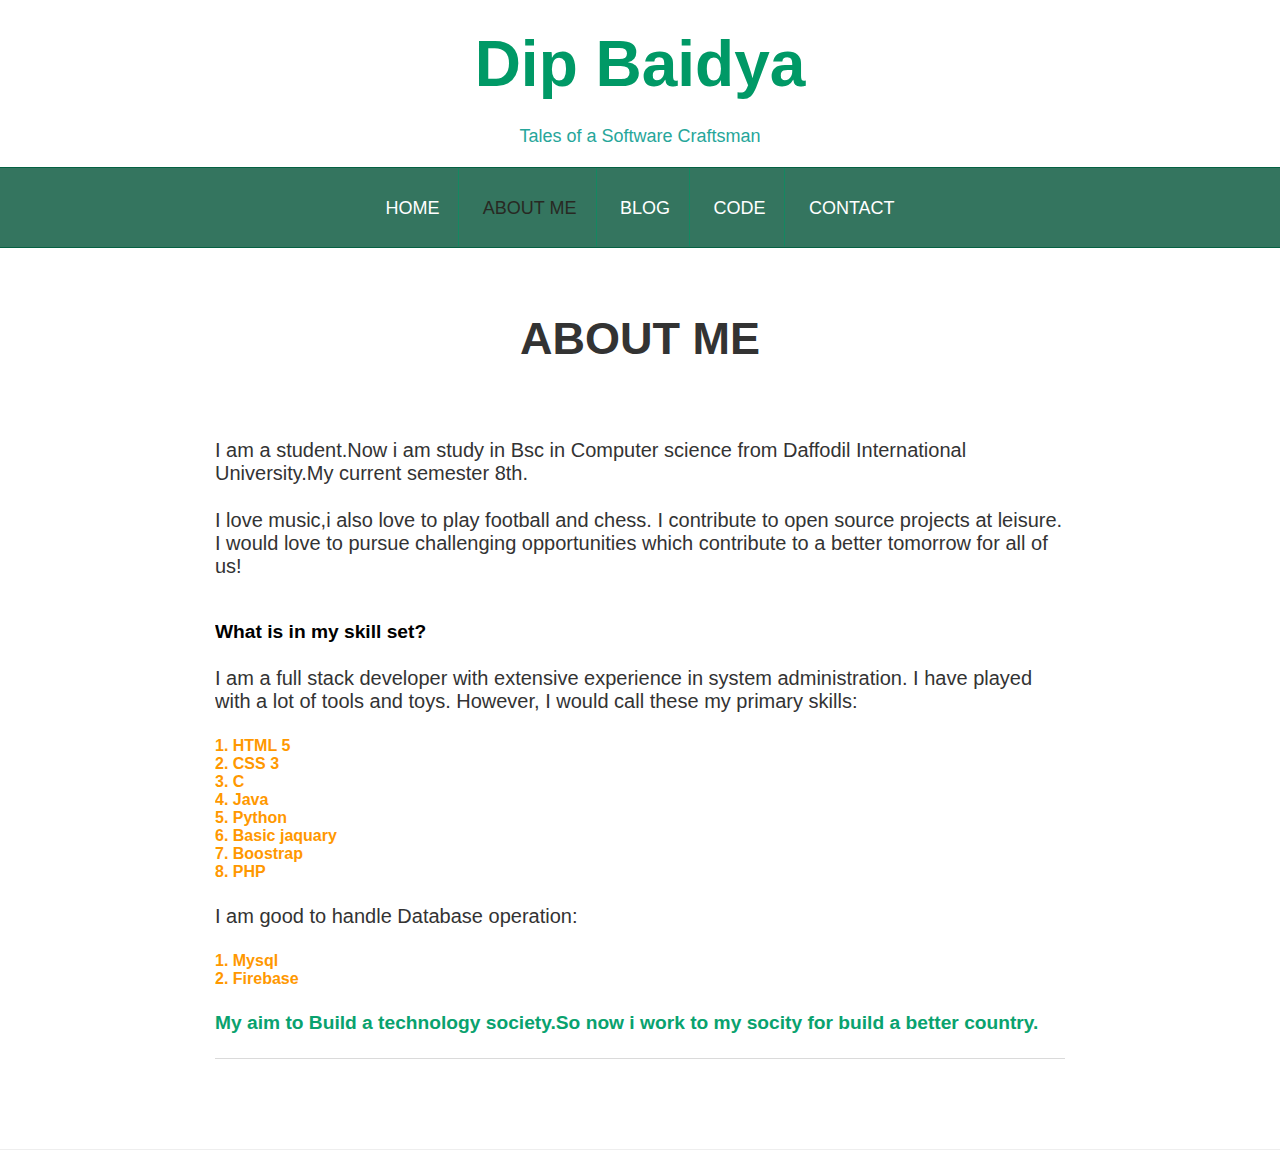
==== about.html @ 3ab96973 "Add files via upload" ====
<!DOCTYPE html>
<html>
<head>
	<title>Dip Baidya</title>
	<link rel="stylesheet" type="text/css" href="style1.css">
</head>
<link rel="icon" type="image/png" href="Image/DB.png">
<body>

	<div class="headersection clear">
		
		<a href="#"><h1>Dip Baidya</h1></a>

		<p>Tales of a Software Craftsman</p>

	</div>
	
	<div class="nevsection clear">
		<ul>
			<li>
				<a  href="index.html">HOME</a>
				<a  id="active" href="#">ABOUT ME</a>
				<a 	href="http://www.securesoftbd.com/">BLOG</a>
				<a 	href="https://github.com/Dip-Baidya">CODE</a>
				<a  href="contact.html">CONTACT</a>
			</li>
		</ul>
	</div>
	
	<div class="contentsection clear contact_plate ">
				<div class="contact clear">
					<h1>ABOUT ME</h1>
				<div class="p_tag clear">
					<p>
						I am a student.Now i am study in Bsc in Computer science from Daffodil International University.My current semester 8th.
					</p>

					<p>I love music,i also love to play football and chess. I contribute to open source projects at leisure. I would love to pursue challenging opportunities which contribute to a better tomorrow for all of us!
					</p>	
				</div>
				<div class="skill clear">
					<h3>What is in my skill set?</h3>
					<p>I am a full stack developer with extensive experience in system administration. I have played with a lot of tools and toys. However, I would call these my primary skills:

						<ul style="color: #ff9800">
								<li><strong>1. HTML 5</strong></li>
								<li><strong>2. CSS 3</strong></li>
								<li><strong>3. C</strong></li>
								<li><strong>4. Java</strong></li>
								<li><strong>5. Python</strong></li>
								<li><strong>6. Basic jaquary</strong></li>
								<li><strong>7. Boostrap</strong></li>
								<li><strong>8. PHP</strong></li>
								
						</ul>
					<p>I am good to handle Database operation:
							
						<ul style="color: #ff9800">
							<li><strong>1. Mysql</strong></li>
							<li><strong>2. Firebase</strong></li>
						</ul>	
					</p>
						<h3 style="color:#09a26e;">My aim to Build a technology society.So now i work to my socity for build a better country. </h3>
					</p>


				</div>
				</div>			
	</div>
	<div class="footer clear"></div>


</body>
</html>
---- style1.css ----
*{margin: 0;padding: 0;outline: 0}
body{
	font-family: Sans-serif;
    background: #FFFFFF;
}


#active{
    color: #282923;
    background: #34755f;
}

.clear{
    overflow: hidden;
}
.contact_plate{
    width: 850px;
    margin:0 auto;
}

.templete{
    width: 960px;
    margin:0 auto;
}
.contemplate {
    width: 1200px;
    margin: 0 auto;
}

.headersection{
	    background-color: #FFFFFF;
	    text-align: center;
}

.headersection h1{
    font-size: 4em;
    line-height: 1.3;
    color: #096;
    display: inline-block;
    text-decoration: none;
    padding-top: 23px;
    font-style: normal;
}
.headersection p {
    font-size: 18px;
    padding-top: 20px;
    color: #26a69a;
    padding-bottom: 20px;
}
.nevsection {
    background: #34755f;
    min-width: 40px;
    text-align: center;
    border-bottom: 1px solid #056142;
    padding-top: 2px;
    border-top: 1px solid #056142;
}
.nevsection ul{
	padding: 13px;
    margin: 15px;
}
.nevsection ul li{
    display: inline-block;
    text-decoration: none;
    position: relative;
}
.nevsection ul li a {
    text-decoration: none;
    padding: 30px  19px 28px 19px;
    font-size: 18px;
    color: #FFFFFF;
    border-right: 1px solid #00966396;

}
.nevsection ul li a:last-child{border-right:  0px solid #00966396;}
.nevsection ul li a:hover{
    background: #34755f;
    color: #00a56d;
}
.contentsection{
    background: #FFFFFF;
    margin-top: 30px;
    border-bottom: 1px solid #DADADA
}
.maincontent {
    float: left;
    background: #FFFFFF;
    width: 800px;
    padding: 5px;
    margin: 10px;
    margin-left: 0px;
}
.post{}
.post h1{
    font-size: 25px;
    padding: 5px;
    margin-bottom: 10px;
    color: #333838;
    text-align: center;
}
.post p{
    color: #333838;
    font-size: 20px;
    text-align: justify;
    line-height: 25px;
    margin-bottom: 35px;
}

.sidebar{
    float: right;
    background: #FFFFFF;
    width: 350px;
    margin: 10px;
    padding: 5px;
}
.facebook{
    margin-top: 0px;
}
.facebook h1,.twiter h1{
    font-size: 23px;
    padding: 5px;
    margin-bottom: 20px;
    color: #333838;
}
.twiter{
        margin-top: 50px;
}
.calender{
    margin-top: 50px;
    font-size: 25px;
    margin: auto;0px
}
.month{
    margin-bottom: 10px;
    margin-top: 50px;
    background-color: #ffffff;
    font-size: 20px;
    padding: 0px;
}
.month strong {
    color: #888;
    font-style: italic;
    text-align: left;
}

table tr th{
    font-size: 20px;
    border-bottom: 2px solid #333;
    text-transform: uppercase;
}
table tr td{
    padding: 13px;
    border-bottom: 1px solid #999;
    color: #999;
}
.contact{}
.contact h1{
        text-align: center;
    font-size: 45px;
    margin-top: 35px;
    margin-bottom: 50px;
    color: #333;
}
.iner_contact{}
.iner_contact h2{
    color: #333;
    font-size: 25px;
    margin-bottom: 25px;
}
.iner_contact p{}
.iner_contact strong{
    line-height: 1.6;
}
hr,.footer{
    padding: 3.6em 0 2em 0;
    outline: 0;
    border-width: 0 0 1px 0;
    border-style: solid;
    border-color: #eee;
}
.p_tag{}
.p_tag p,.skill p{
    margin: 1.2em 0px;
    color: #333;
    font-size: 20px;
}
.skill{}
.skill h3{
    font-size: 1.20em;
    margin: 1.0em 0 .6em 0;
}
.read_more{
    float: right;
}
.read_more a {
    display: block;
    text-decoration: none;
    font-size: 20px;
    color: #34755f;
    border-bottom: 1px solid #34755f;
    margin-bottom: 20px;
    font-style: italic;
}
.read_more a:hover{
    color: #34755f8c;
     border-bottom: 1px solid  #34755f8c;
} 
.post_tag{
    text-align: justify;
    line-height: 30px;
}
.post_tag p{
    margin-bottom: 45px;
        font-size: 20px;
}
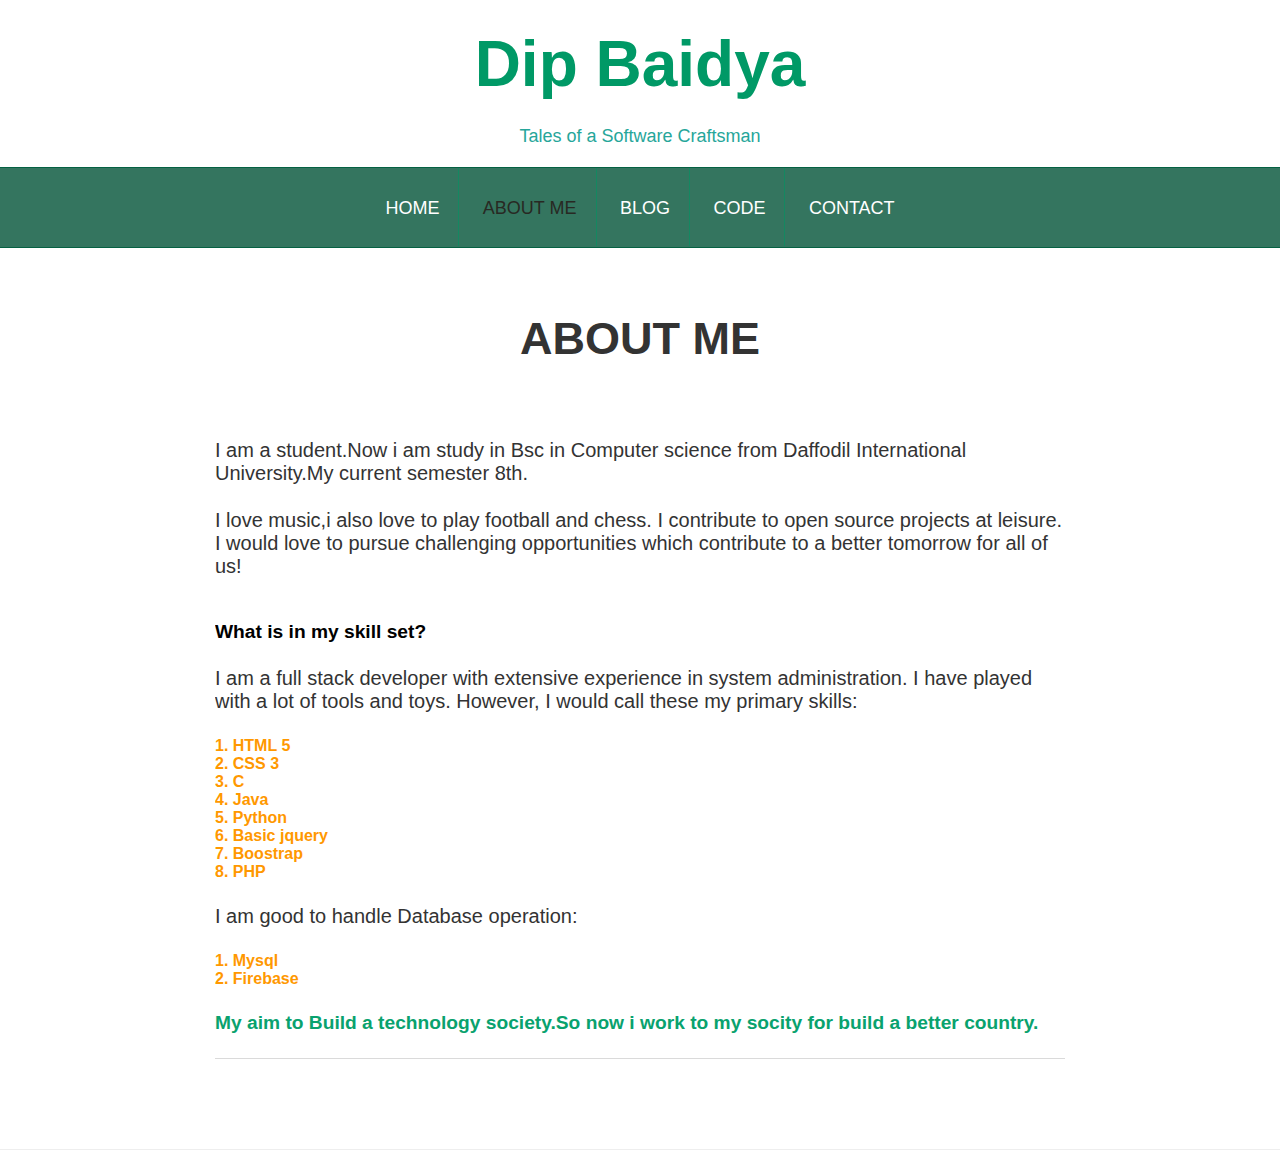
==== commit 3a5bbdff: "Update about.html" ====
--- a/about.html
+++ b/about.html
@@ -48,7 +48,7 @@
 								<li><strong>3. C</strong></li>
 								<li><strong>4. Java</strong></li>
 								<li><strong>5. Python</strong></li>
-								<li><strong>6. Basic jaquary</strong></li>
+								<li><strong>6. Basic jquery</strong></li>
 								<li><strong>7. Boostrap</strong></li>
 								<li><strong>8. PHP</strong></li>
 								
@@ -71,4 +71,4 @@
 
 
 </body>
-</html>+</html>
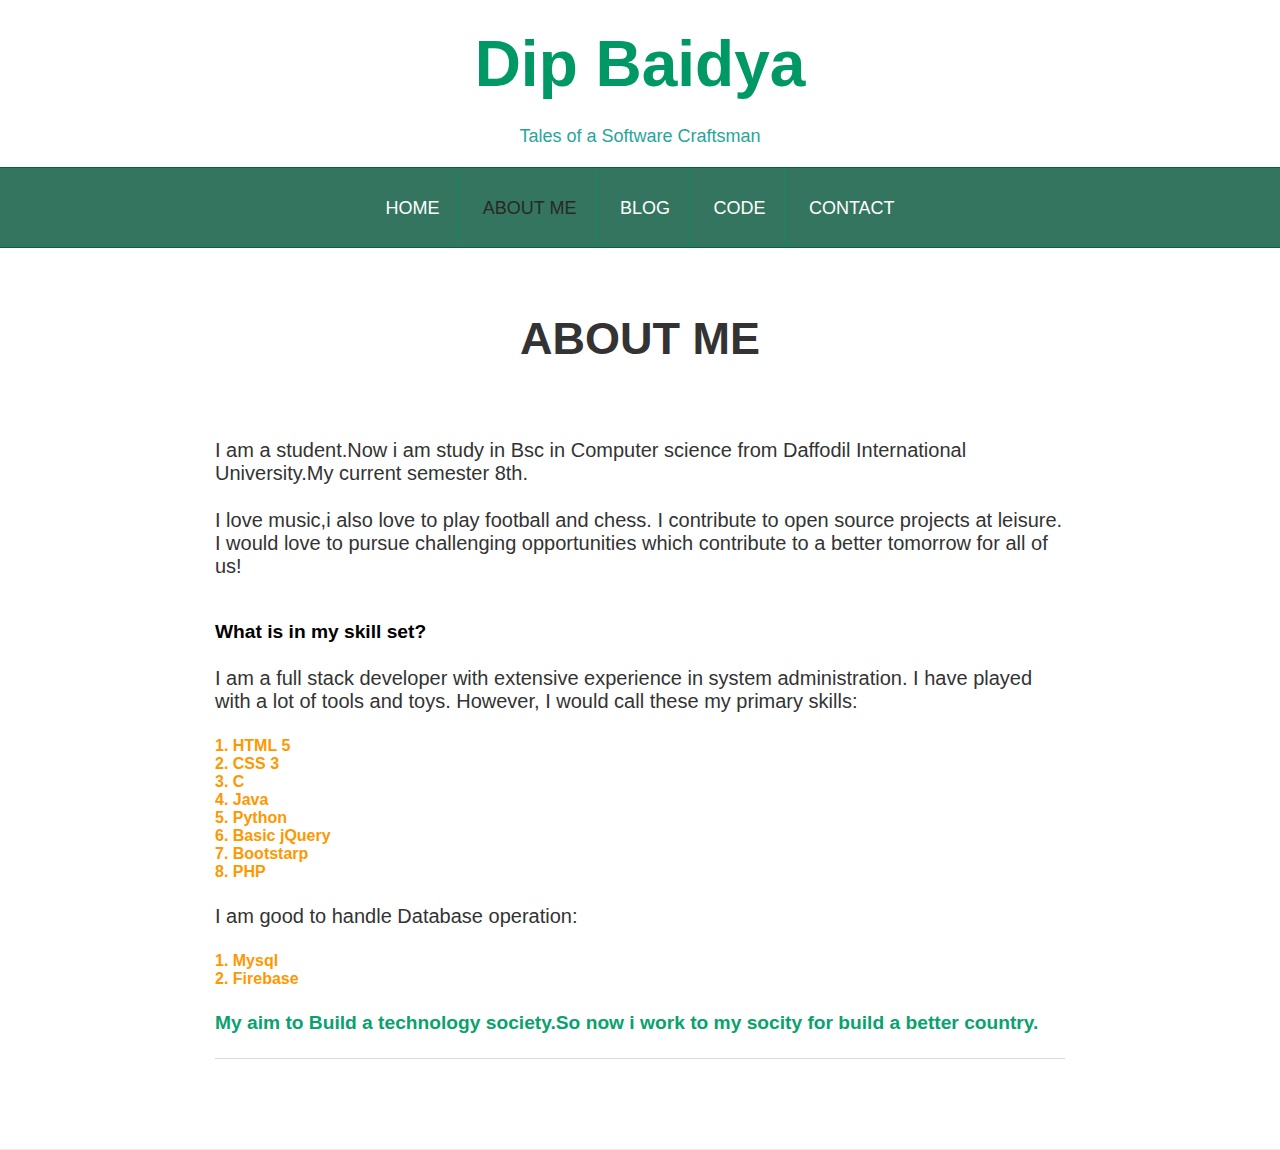
==== commit 074fd0f5: "Update about.html" ====
--- a/about.html
+++ b/about.html
@@ -48,8 +48,8 @@
 								<li><strong>3. C</strong></li>
 								<li><strong>4. Java</strong></li>
 								<li><strong>5. Python</strong></li>
-								<li><strong>6. Basic jquery</strong></li>
-								<li><strong>7. Boostrap</strong></li>
+								<li><strong>6. Basic jQuery</strong></li>
+								<li><strong>7. Bootstarp</strong></li>
 								<li><strong>8. PHP</strong></li>
 								
 						</ul>
